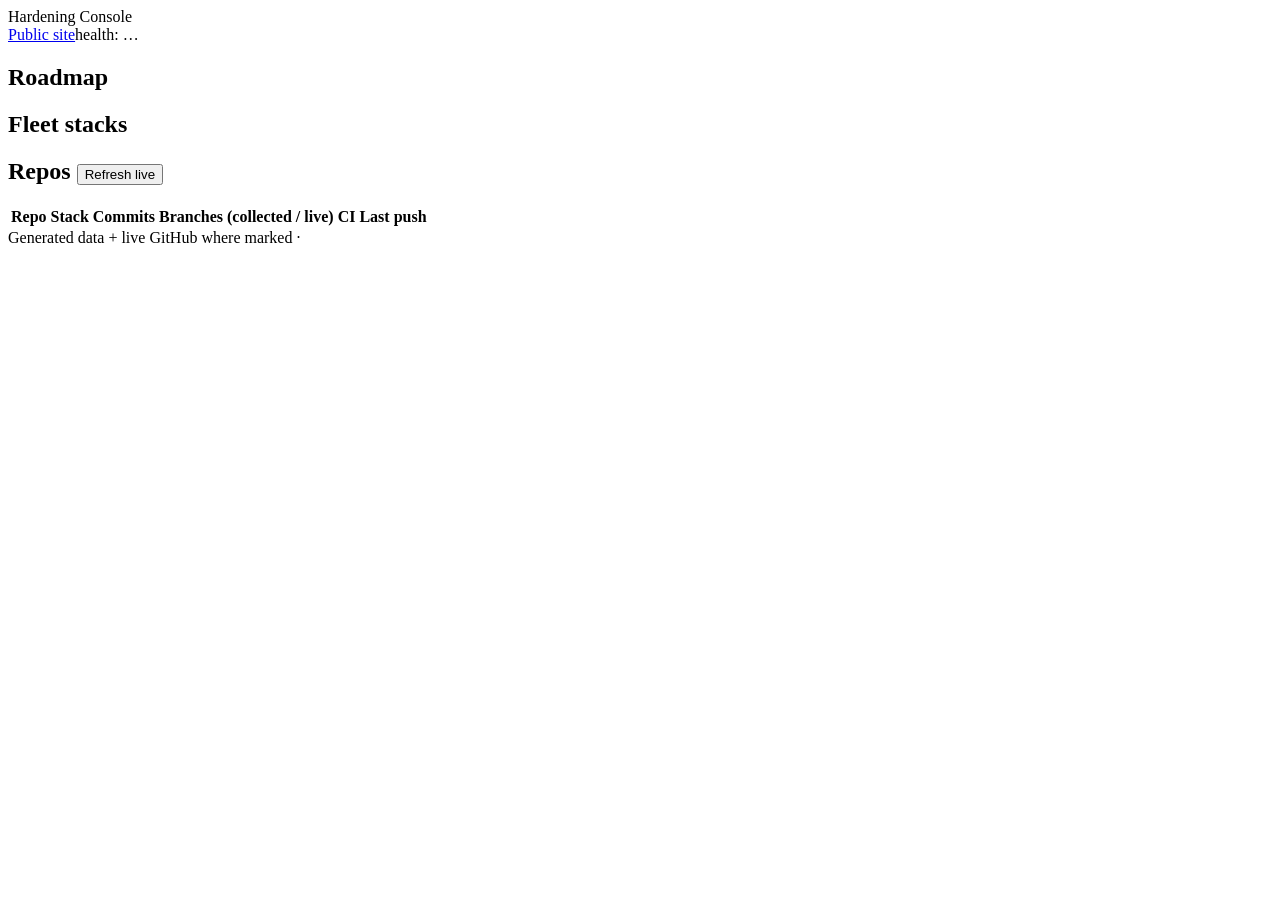
==== public/app/index.html @ 2c539c1a "scaffold devops.gabochie product: landing + console + data pipeline (v1)" ====
<!doctype html>
<html lang="en">
<head>
<meta charset="utf-8">
<meta name="viewport" content="width=device-width,initial-scale=1">
<title>Console — Gabochie DevOps hardening queue</title>
<meta name="robots" content="noindex">
<link rel="stylesheet" href="/styles.css">
<link rel="stylesheet" href="/app/app.css">
</head>
<body>
<header class="top"><div class="wrap">
<span class="brand">Hardening Console</span>
<nav><a href="/">Public site</a><span id="health" class="badge">health: …</span></nav>
</div></header>
<main class="wrap">
<section>
<h2>Roadmap <span id="roadmap-meta" class="mut"></span></h2>
<div class="bar big"><i id="roadmap-bar" style="width:0%"></i></div>
<div id="rungs" class="grid"></div>
</section>
<section>
<h2>Fleet stacks</h2>
<div id="stack-chart"></div>
</section>
<section>
<h2>Repos <button id="refresh">Refresh live</button> <span id="live-meta" class="mut"></span></h2>
<table><thead><tr><th>Repo</th><th>Stack</th><th>Commits</th><th>Branches (collected / live)</th><th>CI</th><th>Last push</th></tr></thead>
<tbody id="repos"></tbody></table>
</section>
</main>
<footer><div class="wrap">Generated data + live GitHub where marked · <span id="gen"></span></div></footer>
<script src="/app/app.js"></script>
</body>
</html>
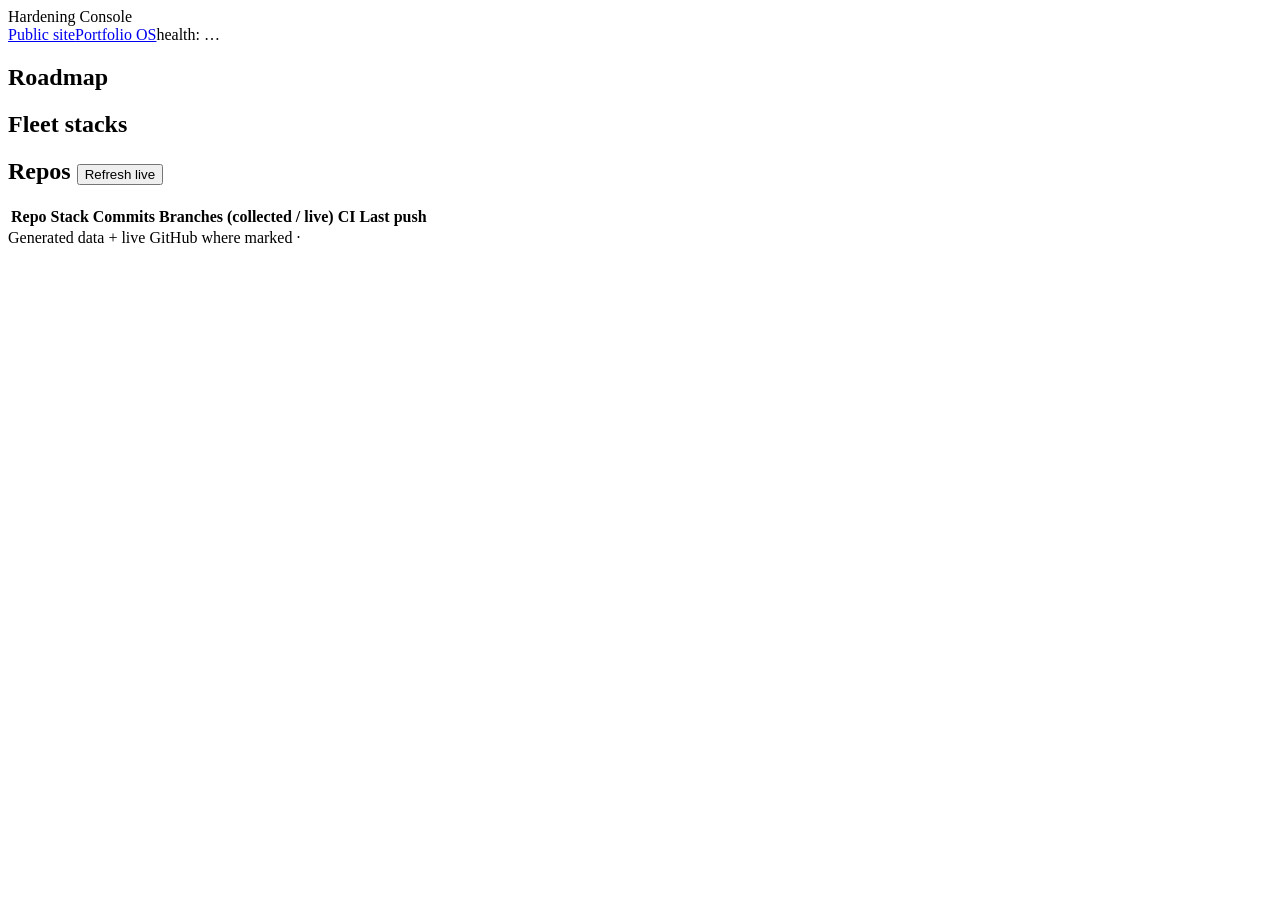
==== commit 5eddb573: "feat(security): token-gated consoles (/os /app) + unlock + shared nav + noindex" ====
--- a/public/app/index.html
+++ b/public/app/index.html
@@ -11,9 +11,10 @@
 <body>
 <header class="top"><div class="wrap">
 <span class="brand">Hardening Console</span>
-<nav><a href="/">Public site</a><span id="health" class="badge">health: …</span></nav>
+<nav><a href="/">Public site</a><a href="/os/">Portfolio OS</a><span id="health" class="badge">health: …</span></nav>
 </div></header>
 <main class="wrap">
+<noscript><div class="card"><p>This console needs JavaScript for live data. The same progress is published on the <a href="/">homepage proof strip</a>.</p></div></noscript>
 <section>
 <h2>Roadmap <span id="roadmap-meta" class="mut"></span></h2>
 <div class="bar big"><i id="roadmap-bar" style="width:0%"></i></div>
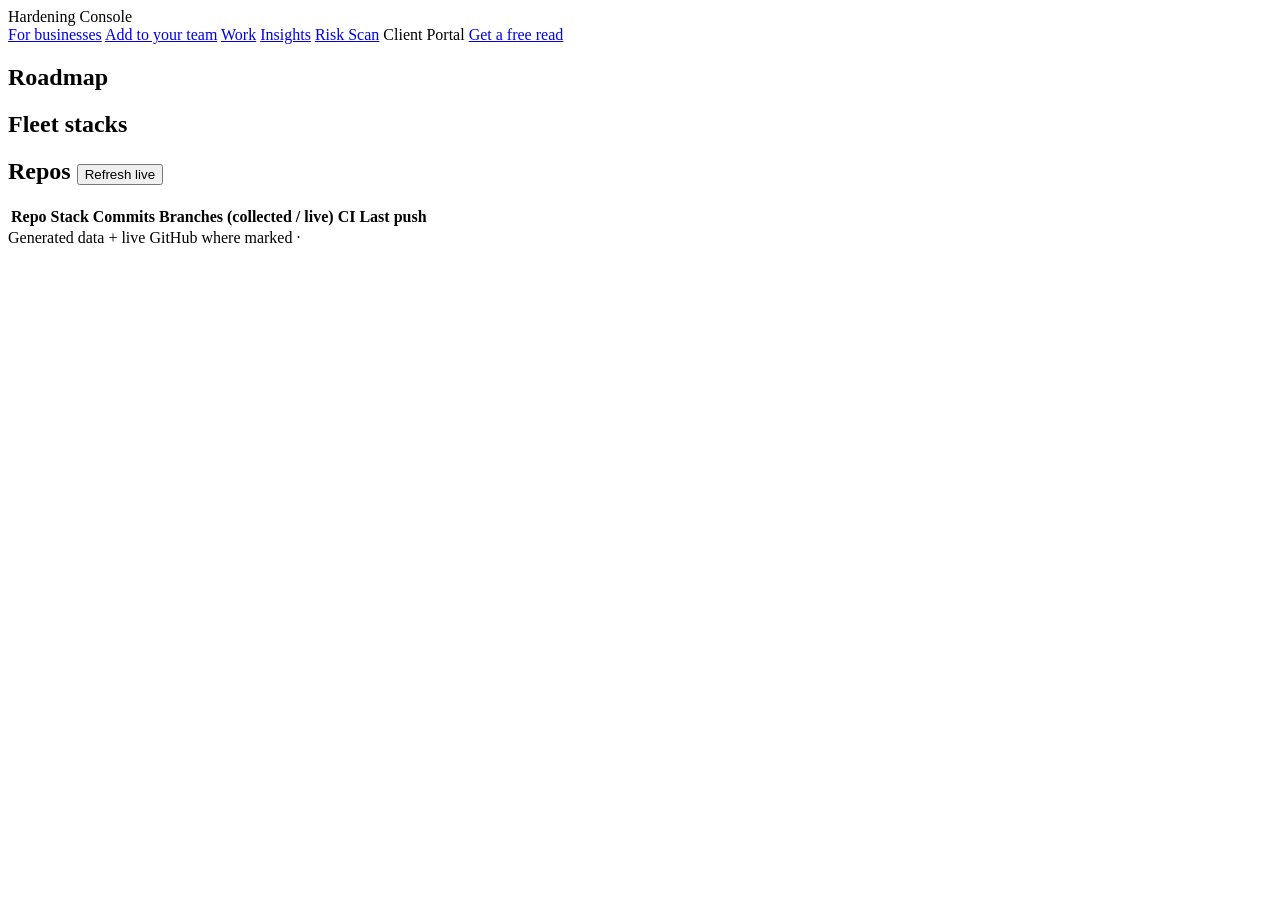
==== commit 8966fa7d: "feat: consistent primary nav across all pages + Client Portal link" ====
--- a/public/app/index.html
+++ b/public/app/index.html
@@ -11,7 +11,15 @@
 <body>
 <header class="top"><div class="wrap">
 <span class="brand">Hardening Console</span>
-<nav><a href="/">Public site</a><a href="/os/">Portfolio OS</a><span id="health" class="badge">health: …</span></nav>
+<nav id="primary-nav" class="main" aria-label="Primary">
+<a href="#business">For businesses</a>
+<a href="#team">Add to your team</a>
+<a href="#work">Work</a>
+<a href="/insights/">Insights</a>
+<a href="/scan/">Risk Scan</a>
+<a class="nav-cta" style="background:var(--acc);color:var(--on-acc)">Client Portal</a>
+<a class="nav-cta" href="#assess">Get a free read</a>
+</nav>
 </div></header>
 <main class="wrap">
 <noscript><div class="card"><p>This console needs JavaScript for live data. The same progress is published on the <a href="/">homepage proof strip</a>.</p></div></noscript>
